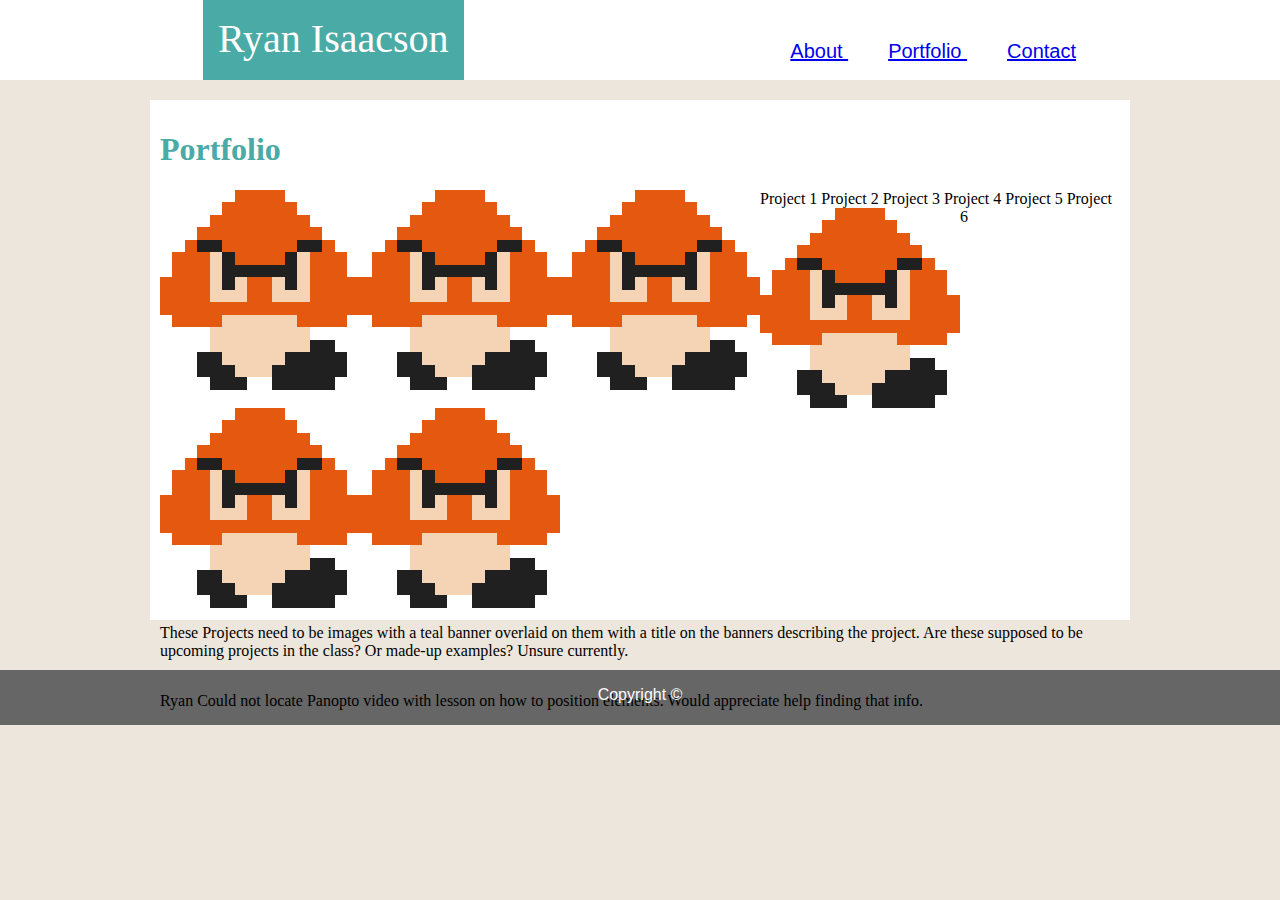
==== portfolio.html @ ae1f83ef "added some basics, did not have much time to evaluate how to do media queries, but studied some befo" ====
<!DOCTYPE html>
<html lang="en">

<head>
    <title>Portfolio Page - Ryan Isaacson</title>
    <meta charset="UTF-8">
    <link rel="stylesheet" type="text/css" href="./assets/css/style.css">
</head>

<body>

    <header>
        <div ID="nameplate" class="headings">
            Ryan Isaacson
        </div>
        
        <!-- I need to figure out how to make the Nav not overlap the "Nameplate" when screen gets smaller-->

        <nav>
            <ul class="fontchanger">
                <li><a href="index.html"> About </a>
                </li>
                <li><a href="portfolio.html"> Portfolio </a>
                </li>
                <li><a href="contact.html"> Contact </a>
                </li>
            </ul>
        </nav>
    </header>

    <div class="container">
        <h1 class="headings">
            Portfolio
        </h1>

        <!--I need to put 5-6 images here and label them accordingly, whatever that means, I don't know if this references actually planned projects or made up ones. These should be clickable images with a teal partially transparent banner positioned over them with their title.
        
        How can I float them in a greid pattern?-->

        <div>
            Project 1
            <img class="floatedProjectpic" src="./assets/images/goomba.gif" alt="Project 1 Pic">
        

            Project 2 
            <img class="floatedProjectpic" src="./assets/images/goomba.gif" alt="Project 2 Pic">
       
            
            Project 3 
            <img class="floatedProjectpic" src="./assets/images/goomba.gif" alt="Project 3 Pic">
        

            Project 4 
            <img class="floatedProjectpic" src="./assets/images/goomba.gif" alt="Project 4 Pic">
        

            Project 5 
            <img class="floatedProjectpic" src="./assets/images/goomba.gif" alt="Project 5 Pic">
        

            Project 6 
            <img class="floatedProjectpic" src="./assets/images/goomba.gif" alt="Project 6 Pic">
        </div>

        <p> These Projects need to be images with a teal banner overlaid on them with a title on the banners describing the project. Are these supposed to be upcoming projects in the class? Or made-up examples? Unsure currently.</p>
        <p>Ryan Could not locate Panopto video with lesson on how to position elements. Would appreciate help finding that info.</p>

    </div>
    
    <!-- I need to figure out how to get the footer TEXT to stay at bottom of the footer-->
    
    <footer>
        <p id="footernotes" class="fontchanger">Copyright ©</p>
    </footer>
</body>

</html>
---- assets/css/style.css ----
body{
    background-image: url(../images/qw.gif);
    margin-right: 0px;
    margin-bottom: 0px;
    margin-left: 0px;
}

.container {
    margin-top: 100px;
    border-color: #dddddd;
    background-color: #ffffff;
    width: 960px;
    margin-left: auto;
    margin-right: auto;
    margin-bottom: 50px;
    /* I would like to change the height here to be 500px minimum with maximum of auto/content size.*/
    height: 500px;
    padding: 10px
}

.headings {
    font-family: 'Georgia', Times, Times New Roman, serif;
}

.fontchanger {
    font-family: Arial, 'Helvetica Neue', sans-serif;
}

h1 {
    color: #4aaaa5;
}

header {
    background: #ffffff;
    border: 1px;
    border-color: #cccccc;
    position: absolute;
    top: 0px;
    left: 0px;
    right: 0px;
}

#nameplate {
    background: #4aaaa5;
    display: inline-block;
    width: auto;
    height: 50px;
    text-align: center;
    vertical-align: middle;
    color: #ffffff;
    font-size: 40px;
    padding: 15px;
    margin-left: 203px;
}

nav{
    display: inline-block;
    width: auto;
    position: absolute;
    right: 0px;
    margin-right: 168px;
}

.thumbnail {
    height: 200px;
    width: 325px;
    float: left;
    margin-right: 10px;
    margin-bottom: 10px;
}

    /* Still need to figure out why the teal line on top of footer doesn't show up*/

footer {
    height: 55px;
    background-color: #666666;
    margin-top: 30px;
    margin-right: 0px;
    margin-bottom: 0px;
    margin-left: 0px;
    border-color: #4aaaa5;
    text-align: center;
    vertical-align: text-bottom;
    
}

p {
    display: inline-block;
}

ul {
    margin-top: 40px;
    margin-right: 1em;
    float: right;
}

li {
    display: inline;
    font-size: 20px;
    padding: 20px; 
}

#footernotes {
    bottom: 0;
    color: #ffffff;
}

.floatedProjectpic {
    float: left;

}

@media only screen and (max-width: 640px) {
    body {
      background-color:black;
    }
    .container {
        width:90%;
        margin-left:20px;
        margin-right: 20px;    
    }
    .thumbnail {
        width:100%;
        height: 300px;
    }


    
    }
  }





@media only screen and (max-width: 768px) {
    body {
        background-color: lightblue;
    }
}

@media only screen and (max-width: 980pxx) {
    body {
      background-color: lightblue;
    }
  }
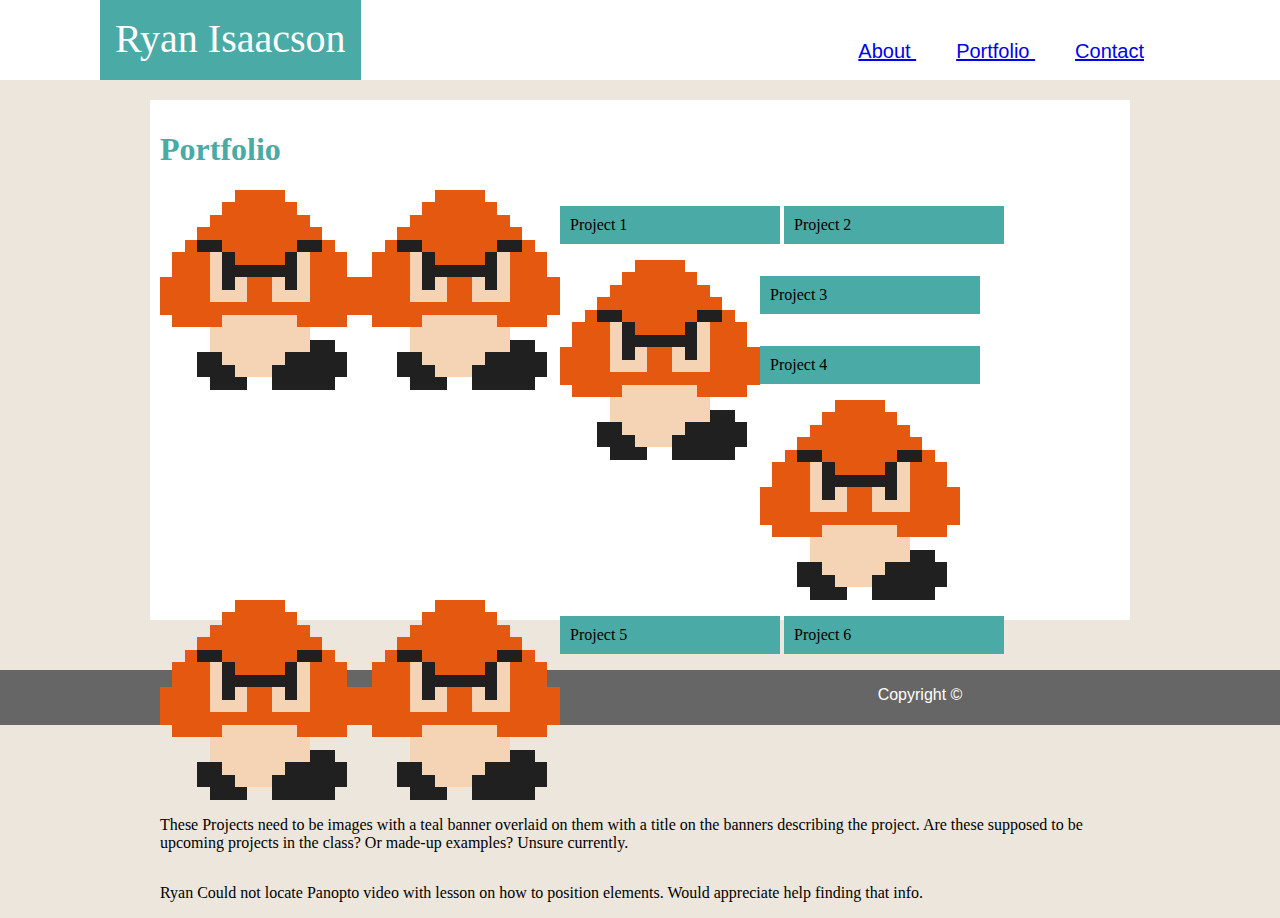
==== commit 22b07717: "Mad dash to the end. Added content to Media Queries after class. Attempted to pseudocode where I cou" ====
--- a/portfolio.html
+++ b/portfolio.html
@@ -2,6 +2,7 @@
 <html lang="en">
 
 <head>
+    <meta name="viewport" content="width=device-width, initial-scale=1.0">
     <title>Portfolio Page - Ryan Isaacson</title>
     <meta charset="UTF-8">
     <link rel="stylesheet" type="text/css" href="./assets/css/style.css">
@@ -33,32 +34,34 @@
             Portfolio
         </h1>
 
-        <!--I need to put 5-6 images here and label them accordingly, whatever that means, I don't know if this references actually planned projects or made up ones. These should be clickable images with a teal partially transparent banner positioned over them with their title.
+        <!--I need to put 5-6 images here and label them with project title in a teal band over the image, possibly an h2/3 tag with teal padding. The images should be theoretically clickable to go to the projects but they don't exist yet.
         
-        How can I float them in a greid pattern?-->
+        How can I float them in a grid pattern, 2 columns without using Bootstrap, possibly floating/positioning?
+    
+        Also needs the teal banners positioned OVER the images. I still don't understand the positioning types.-->
 
         <div>
-            Project 1
+            <p class="tealPadding">Project 1</p>
             <img class="floatedProjectpic" src="./assets/images/goomba.gif" alt="Project 1 Pic">
         
 
-            Project 2 
+            <p class="tealPadding">Project 2</p>
             <img class="floatedProjectpic" src="./assets/images/goomba.gif" alt="Project 2 Pic">
        
             
-            Project 3 
+            <p class="tealPadding">Project 3</p>
             <img class="floatedProjectpic" src="./assets/images/goomba.gif" alt="Project 3 Pic">
         
 
-            Project 4 
+            <p class="tealPadding">Project 4</p> 
             <img class="floatedProjectpic" src="./assets/images/goomba.gif" alt="Project 4 Pic">
         
 
-            Project 5 
+            <p class="tealPadding">Project 5</p>
             <img class="floatedProjectpic" src="./assets/images/goomba.gif" alt="Project 5 Pic">
         
 
-            Project 6 
+            <p class="tealPadding">Project 6</p>
             <img class="floatedProjectpic" src="./assets/images/goomba.gif" alt="Project 6 Pic">
         </div>
 
@@ -67,7 +70,7 @@
 
     </div>
     
-    <!-- I need to figure out how to get the footer TEXT to stay at bottom of the footer-->
+    <!-- I need to figure out how to get the footer TEXT to stay at bottom of the footer, it stays, but then I change things and it moves back up again-->
     
     <footer>
         <p id="footernotes" class="fontchanger">Copyright ©</p>
--- a/assets/css/style.css
+++ b/assets/css/style.css
@@ -14,7 +14,6 @@
     margin-left: auto;
     margin-right: auto;
     margin-bottom: 50px;
-    /* I would like to change the height here to be 500px minimum with maximum of auto/content size.*/
     height: 500px;
     padding: 10px
 }
@@ -51,7 +50,7 @@
     color: #ffffff;
     font-size: 40px;
     padding: 15px;
-    margin-left: 203px;
+    margin-left: 100px;
 }
 
 nav{
@@ -59,7 +58,7 @@
     width: auto;
     position: absolute;
     right: 0px;
-    margin-right: 168px;
+    margin-right: 100px;
 }
 
 .thumbnail {
@@ -111,6 +110,19 @@
 
 }
 
+.tealPadding {
+    padding: 10px;
+    background-color: #4aaaa5; 
+    width: 200px;
+}
+
+.widerInputs {
+    width: 500px;
+}
+
+
+
+
 @media only screen and (max-width: 640px) {
     body {
       background-color:black;
@@ -125,23 +137,61 @@
         height: 300px;
     }
 
-
-    
+    .floatedProjectpic {
+        width:100%;
+        height: 300px;
     }
+    .widerInputs {
+        width: 100%;
+    }
+    /**Pseudocode: Need to make nameplate/brand stay above the navbar when reduced screen width**/
   }
-
-
-
-
 
 @media only screen and (max-width: 768px) {
     body {
-        background-color: lightblue;
+      background-color:black;
     }
+    .container {
+        width:90%;
+        margin-left:20px;
+        margin-right: 20px;    
+    }
+    .thumbnail {
+        width:100%;
+        height: 300px;
+    }
+    
+    .floatedProjectpic {
+        width:50%;
+        height: 300px;
+    }
+    .widerInputs {
+        width: 100%;
 }
+    #nameplate {
+        margin-left: 20px;
+    }
+    nav {
+        margin-right: 20px;
+}
+
+    .tallerTextinput {
+        height: 300px;
+        /** Pseudocode: I think this might just be making text taller? Need to make the box itself taller**/
+    }
 
 @media only screen and (max-width: 980pxx) {
     body {
       background-color: lightblue;
     }
+    #nameplate {
+        margin-left: 100px;
+    }
+    nav {
+        margin-right: 100px;
+    }
+    .container {
+        /**Pseudocode: Float/position the center main container up and to the left section of the page leaving a bigger padding area between it and the marin on the right, while reducing the width of it compared to the entire page.**/
+        padding-right: 100px; /**Pseudocode: Not enough time!!!**/
+    }
   }